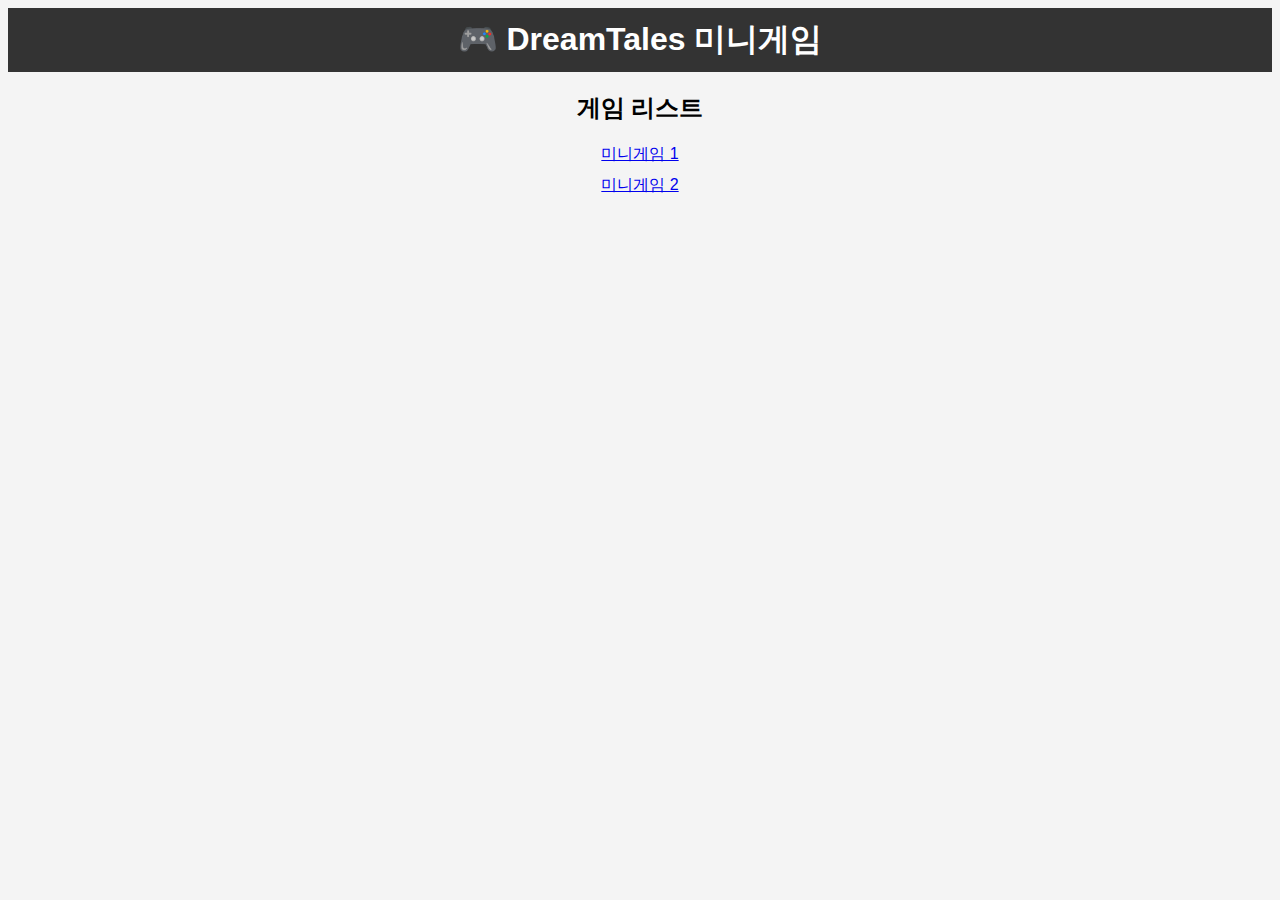
==== index.html @ 39663052 "Add files via upload" ====
<!DOCTYPE html>
<html lang="ko">
<head>
    <meta charset="UTF-8">
    <meta name="viewport" content="width=device-width, initial-scale=1.0">
    <title>DreamTales - 미니게임</title>
    <link rel="stylesheet" href="styles.css">
</head>
<body>
    <header>
        <h1>🎮 DreamTales 미니게임</h1>
    </header>
    <main>
        <h2>게임 리스트</h2>
        <ul>
            <li><a href="games/game1.html">미니게임 1</a></li>
            <li><a href="games/game2.html">미니게임 2</a></li>
        </ul>
    </main>
</body>
</html>
---- styles.css ----
body {
    font-family: Arial, sans-serif;
    text-align: center;
    background-color: #f4f4f4;
}
header {
    background-color: #333;
    color: white;
    padding: 10px;
}
h1 {
    margin: 0;
}
ul {
    list-style: none;
    padding: 0;
}
li {
    margin: 10px 0;
}
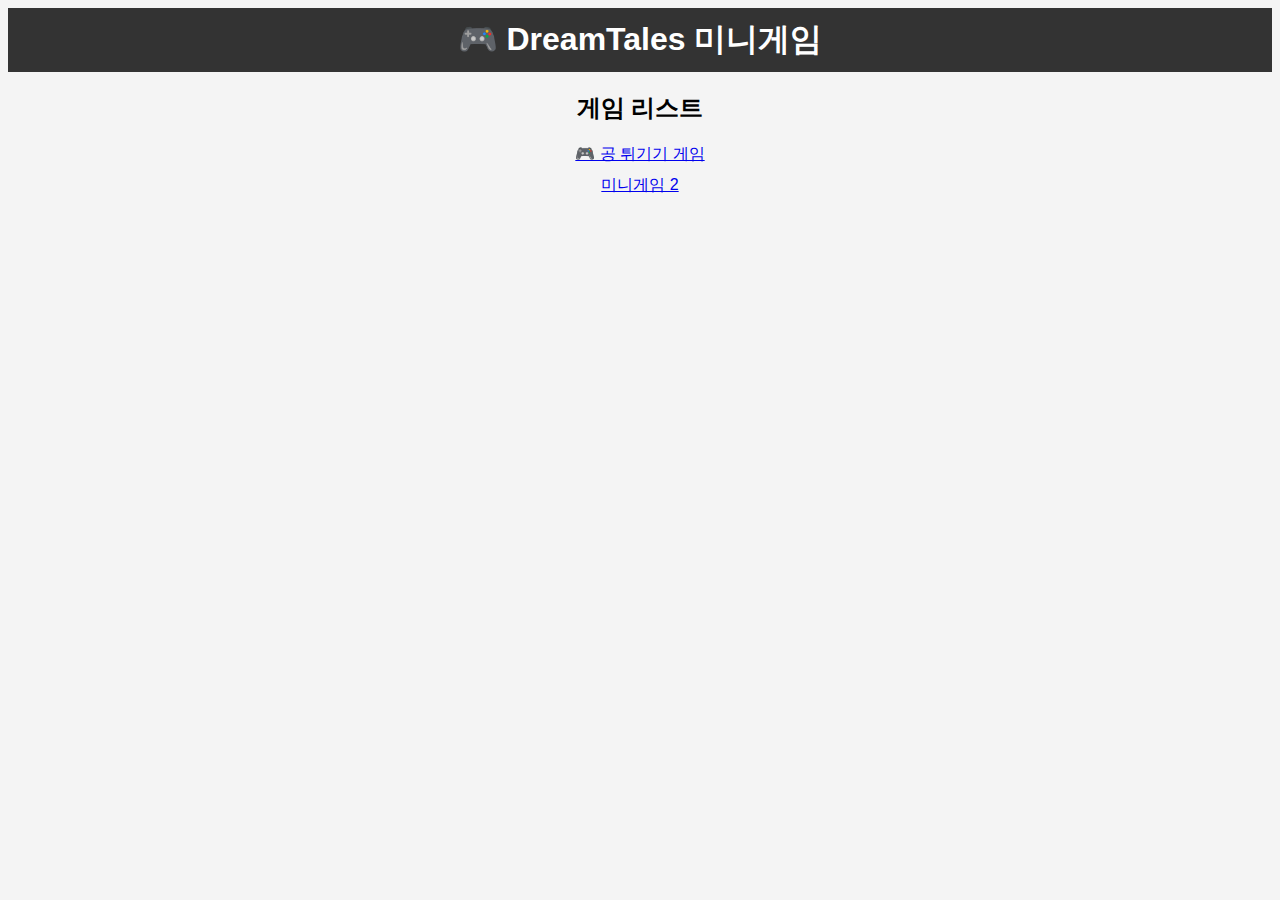
==== commit d9868f58: "Add files via upload" ====
--- a/index.html
+++ b/index.html
@@ -13,7 +13,7 @@
     <main>
         <h2>게임 리스트</h2>
         <ul>
-            <li><a href="games/game1.html">미니게임 1</a></li>
+            <li><a href="games/game1.html">🎮 공 튀기기 게임</a></li>
             <li><a href="games/game2.html">미니게임 2</a></li>
         </ul>
     </main>
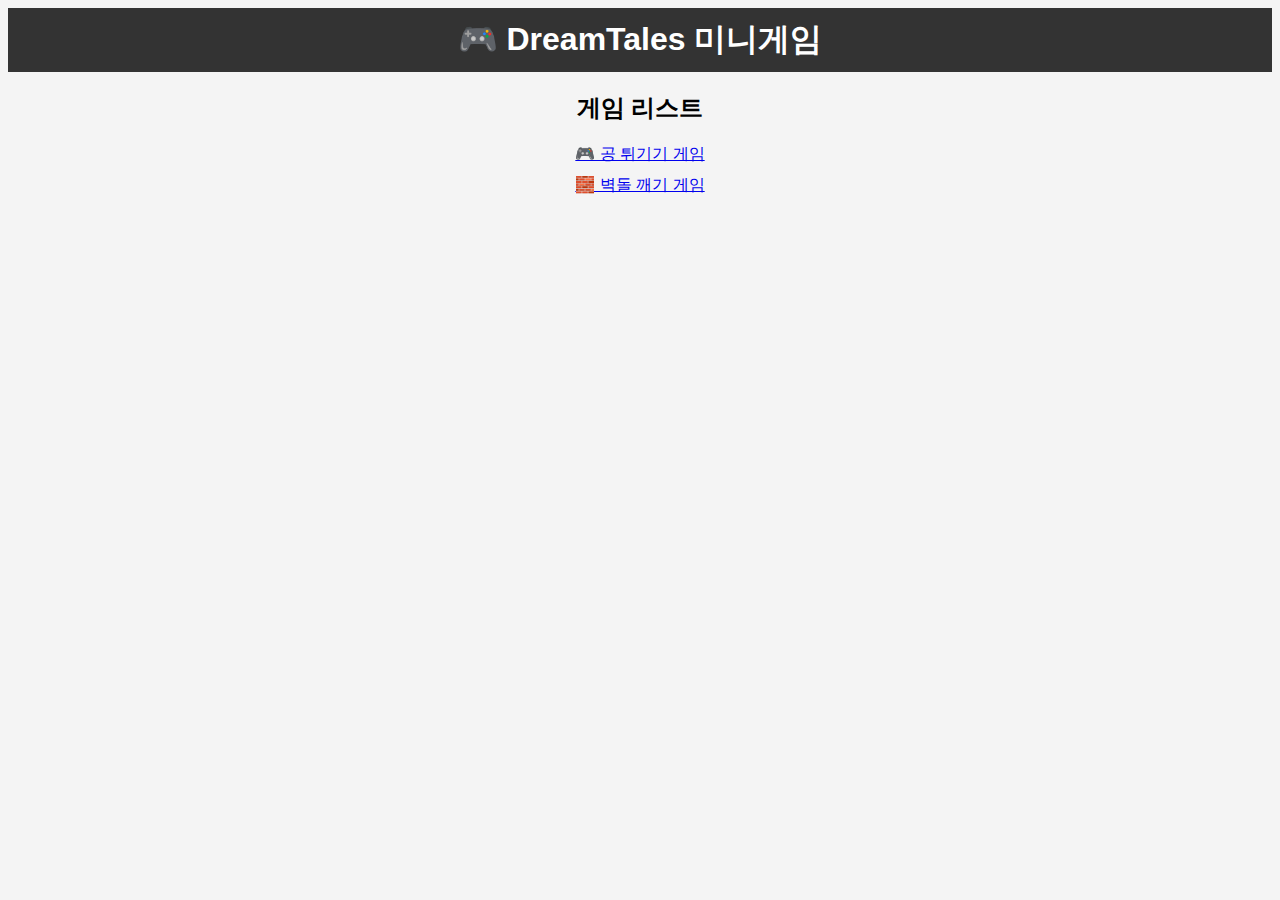
==== commit 0f9559fb: "Add files via upload" ====
--- a/index.html
+++ b/index.html
@@ -12,10 +12,11 @@
     </header>
     <main>
         <h2>게임 리스트</h2>
-        <ul>
-            <li><a href="games/game1.html">🎮 공 튀기기 게임</a></li>
-            <li><a href="games/game2.html">미니게임 2</a></li>
-        </ul>
+       <ul>
+    <li><a href="games/game1.html">🎮 공 튀기기 게임</a></li>
+    <li><a href="games/game2.html">🧱 벽돌 깨기 게임</a></li>
+</ul>
+
     </main>
 </body>
 </html>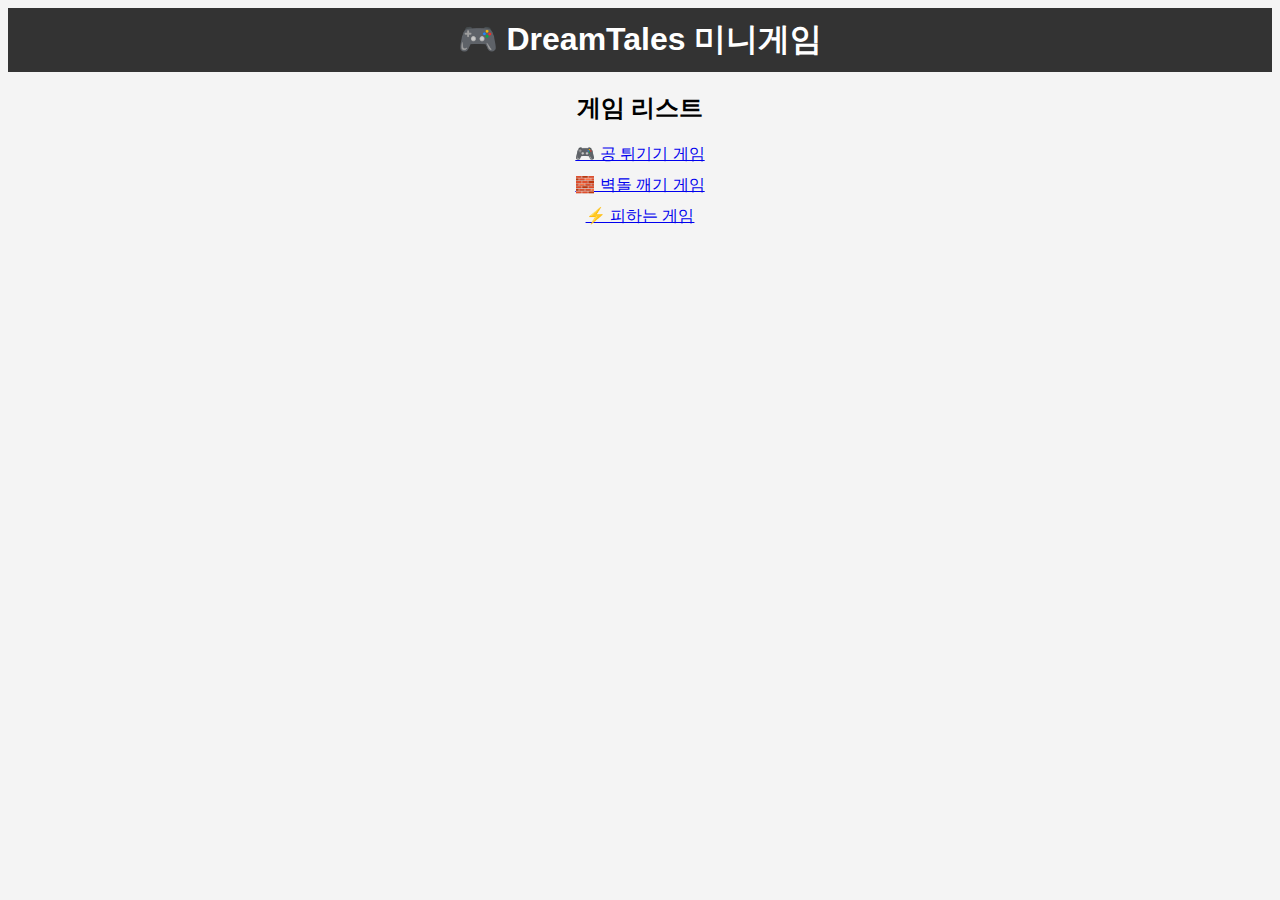
==== commit 283ac67b: "Add files via upload" ====
--- a/index.html
+++ b/index.html
@@ -15,6 +15,7 @@
        <ul>
     <li><a href="games/game1.html">🎮 공 튀기기 게임</a></li>
     <li><a href="games/game2.html">🧱 벽돌 깨기 게임</a></li>
+    <li><a href="games/dodge_game.html">⚡ 피하는 게임</a></li>
 </ul>
 
     </main>
